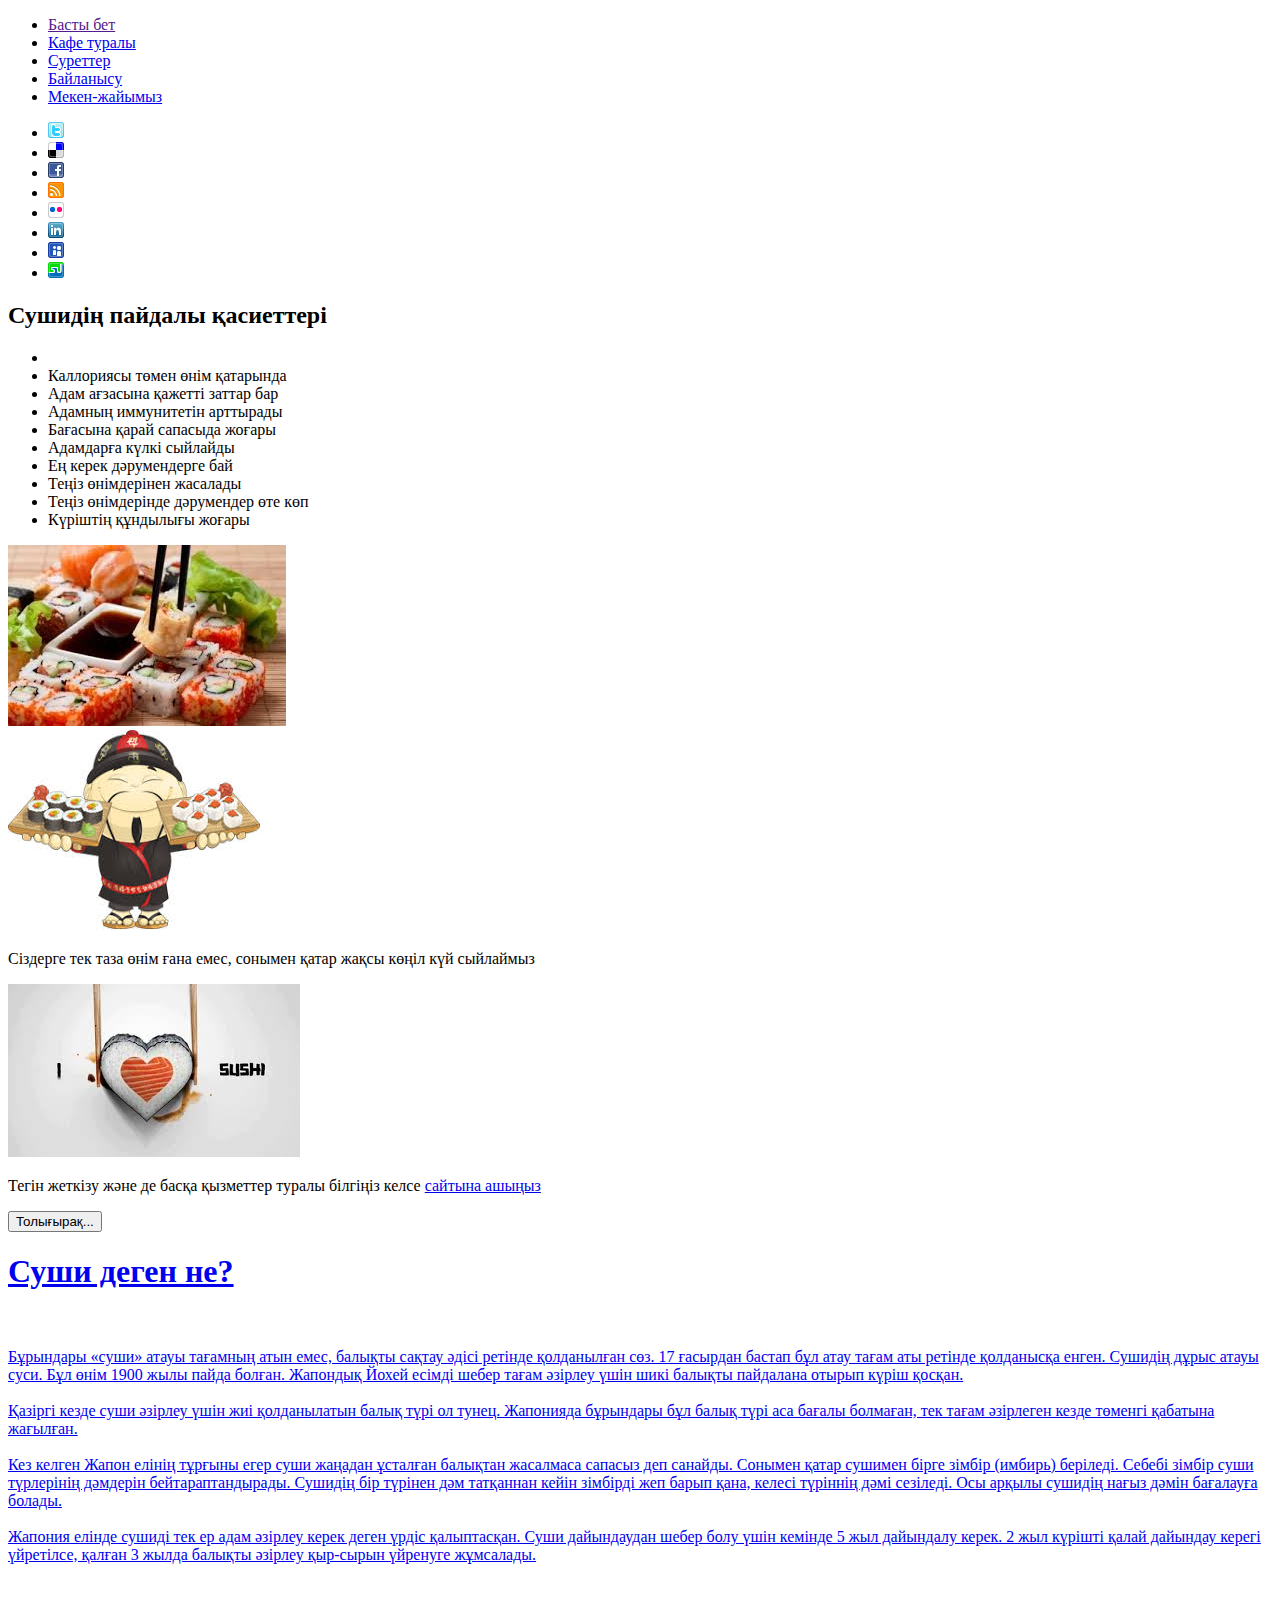
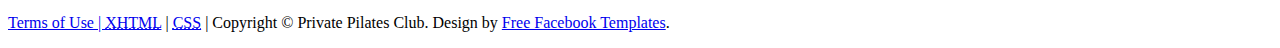
==== index.html @ d09344a2 "daiyn site" ====
﻿<!DOCTYPE html PUBLIC "-//W3C//DTD XHTML 1.0 Strict//EN" "http://www.w3.org/TR/xhtml1/DTD/xhtml1-strict.dtd">
<html xmlns="http://www.w3.org/1999/xhtml">
<head>
<meta http-equiv="Content-Type" content="text/html; charset=utf-8" />
<title>ФариDin</title>
<link href="styles.css" rel="stylesheet" type="text/css" />
</head>
<body>
<!-- begin #container -->
<div id="container">
	<!-- begin #header -->
    <div id="header">
    	<div class="headerTop">
        	<div class="menu">
            	<ul>
                	<li id="bas.html"><a href="">Басты бет</a></li>
                    <li><a href="cafe.html"> Кафе туралы</a></li>
                    <li><a href="menu.html">Суреттер</a></li>
                    <li><a href="https://vk.com/im">Байланысу</a></li>
                    <li><a href="adres.html">Мекен-жайымыз</a></li>

                </ul>
            </div>
            <div class="icons">
            	<ul class="icons">
                    <li><a href="https://twitter.com/?lang=ru"><img src="images/twitter.png" alt="" /></a></li>
                    <li><a href="https://del.icio.us/"><img src="images/delicious.png" alt="" /></a></li>
                    <li><a href="https://ru-ru.facebook.com/login/"><img src="images/facebook.png" alt="" /></a></li>
                    <li><a href="feed.com"><img src="images/feed.png" alt="" /></a></li>
                    <li><a href=""><img src="images/flickr.png" alt="" /></a></li>
                    <li><a href=""><img src="images/linkedin.png" alt="" /></a></li>
                    <li><a href=""><img src="images/myspace.png" alt="" /></a></li>
                    <li><a href=""><img src="images/stumble.png" alt="" /></a></li>
                </ul>
            </div>
            <div class="clearfloat"></div>
        </div>
        <div class="headerPics">
        	<div class="headerBox1">
            	<h2>Сушидің пайдалы қасиеттері</h2>
                <ul>
                	<li></li>
                    <li>Каллориясы төмен өнім қатарында</li>
                    <li>Адам ағзасына қажетті заттар бар</li>
                    <li>Адамның иммунитетін арттырады </li>
                    <li>Бағасына қарай сапасыда жоғары</li>
                    <li>Адамдарға күлкі сыйлайды</li>
                    <li>Ең керек дәрумендерге бай</li>
                    <li>Теңіз өнімдерінен жасалады </li>
                    <li>Теңіз өнімдерінде дәрумендер өте көп</li>
                    <li>Күріштің құндылығы жоғары </li>

                </ul>
            </div>
            <div class="headerBox3"><img src="images/1.jpg" alt="" /></div>
            <div class="headerBox2">
            	<div class="logo"><a href=""><img src="images/images.jpg" alt="" /></a></div>
                <p>
                	Сіздерге тек таза өнім ғана емес, сонымен қатар жақсы көңіл күй сыйлаймыз
                </p>
            </div>        	
        </div>
    </div>
    <!-- end #header -->
    <!-- begin #sidebar1 -->
    <div id="sidebar1">
    	<div class="picBox">
        	<div class="picBoxImage"><img src="images/5.jpg" alt="" /></div>
            <p>Тегін жеткізу және де басқа қызметтер туралы білгіңіз келсе <a href=" https://www.instagram.com/almatyrolls/"> сайтына ашыңыз </p>
            <div class="picBoxButton"><input type="button" value="Толығырақ..." class="buttonStyle" /></div>
            <div class="clearfloat"></div>
        </div>

    </div>
    <!-- end #sidebar1 -->
    <!-- begin #mainContent -->
    <div id="mainContent">
    	<h1>Суши деген не?</h1>
        <br>
            <br />

            Бұрындары «суши» атауы тағамның атын емес, балықты сақтау әдісі ретінде қолданылған сөз.  17 ғасырдан бастап бұл атау тағам аты ретінде  қолданысқа енген.  Сушидің дұрыс атауы суси. Бұл өнім 1900 жылы пайда болған. Жапондық Йохей есімді шебер тағам әзірлеу үшін шикі балықты пайдалана отырып күріш қосқан.
            </br> <br />
            Қазіргі кезде  суши әзірлеу үшін жиі қолданылатын балық түрі ол тунец. Жапонияда бұрындары бұл балық түрі аса бағалы болмаған, тек тағам әзірлеген кезде  төменгі қабатына жағылған.
        </br> <br />
            Кез келген Жапон елінің тұрғыны егер суши жаңадан ұсталған балықтан жасалмаса сапасыз деп санайды.  Сонымен қатар сушимен бірге зімбір (имбирь) беріледі. Себебі  зімбір суши түрлерінің дәмдерін бейтараптандырады. Сушидің бір түрінен дәм татқаннан кейін зімбірді жеп барып қана, келесі түріннің дәмі сезіледі. Осы арқылы сушидің нағыз дәмін бағалауға болады.
        </br> <br />
            Жапония елінде сушиді тек ер адам әзірлеу керек деген үрдіс қалыптасқан. Суши дайындаудан шебер болу үшін кемінде 5 жыл дайындалу керек. 2 жыл күрішті қалай дайындау керегі үйретілсе,  қалған 3 жылда  балықты әзірлеу қыр-сырын үйренуге жұмсалады.




        </p>

    </div>
    <!-- end #mainContent -->
    <!-- This clearing element should immediately follow the #mainContent div in order to force the #container div to contain all child floats --><br class="clearfloat" />
    <!-- begin #footer -->
    <div id="footer">
		<p>
        	Terms of Use | <a title="This page validates as XHTML 1.0 Strict" href="http://validator.w3.org/check/referer" class="footerLink"><abbr title="eXtensible HyperText Markup Language">XHTML</abbr></a> | 
        <a title="This page validates as CSS" href="http://jigsaw.w3.org/css-validator/check/referer" class="footerLink"><abbr title="Cascading Style Sheets">CSS</abbr></a>  |  Copyright &copy; Private Pilates Club. Design by <a href="http://www.fbpager.com">Free Facebook Templates</a>.
        </p>
	</div>
    <!-- end #footer -->
</div>
<!-- end #container -->
</body>
</html>
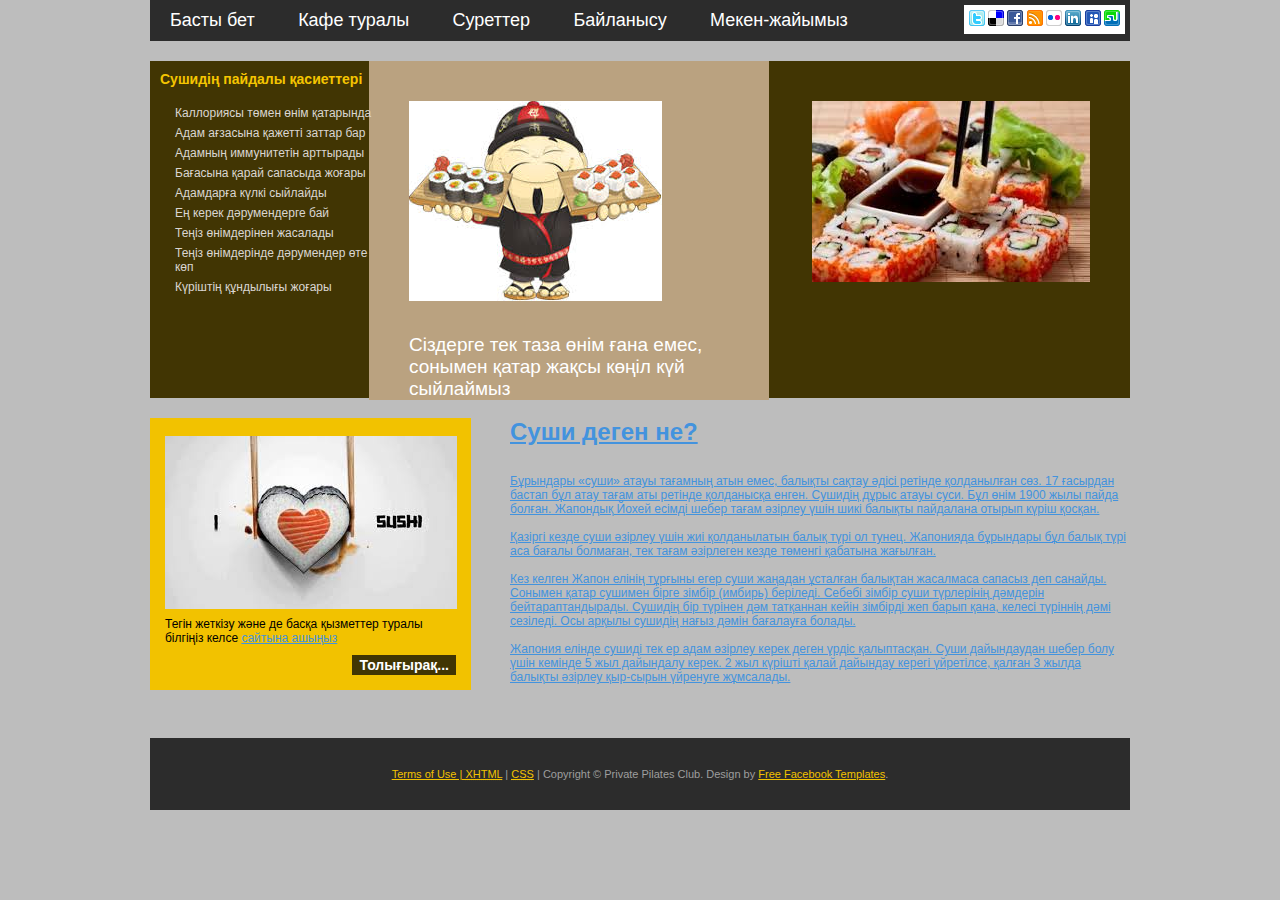
==== commit fd724270: "Katemdi durystadym." ====
--- a/index.html
+++ b/index.html
@@ -3,7 +3,7 @@
 <head>
 <meta http-equiv="Content-Type" content="text/html; charset=utf-8" />
 <title>ФариDin</title>
-<link href="styles.css" rel="stylesheet" type="text/css" />
+<link href="css/styles.css" rel="stylesheet" type="text/css" />
 </head>
 <body>
 <!-- begin #container -->
--- a/css/styles.css
+++ b/css/styles.css
@@ -0,0 +1,186 @@
+* {
+	margin:0;
+	padding:0;
+}
+body  {
+	font-family:Arial, Helvetica, sans-serif;
+	font-size:12px;
+	background:#BDBDBD;
+	color:#010101;
+}
+img {
+	border:0;
+}
+a {
+	color:#4393de;
+	font-size:12px;
+	text-decoration:underline;
+}
+a:hover {
+	color:#4393de;
+	font-size:12px;
+	text-decoration:none;
+}
+h1 {
+	font-family:tahoma, arial;
+	font-size:24px;
+	font-weight:bold;
+	color:#4393de;
+}
+h2 {
+	font-family:tahoma, arial;
+	color:#f5c501;
+	font-size:14px;
+	font-weight:bold;
+}
+.buttonStyle {
+	border:0;
+	cursor:pointer;
+	font-size:14px;
+	font-weight:bold;
+	color:#ffffff;
+	background:#413503;
+	padding:2px 7px;
+}
+#container {
+	width: 980px;
+	margin: 0 auto;
+}
+.headerTop {
+	background:#2c2c2c;
+}
+.menu {
+	float:left;
+}
+.menu ul {
+	padding:10px 0;
+	margin:0;
+}
+.menu li {
+	list-style:none;
+	display:inline;
+	padding:0;
+}
+.menu a {
+	color:#ffffff;
+	font-size:18px;
+	text-decoration:none;
+	padding:10px 20px;
+}
+.menu a:hover {
+	color:#ffffff;
+	font-size:18px;
+	background:#4393de;
+	text-decoration:none;
+}
+.menu #active a {
+	color:#ffffff;
+	font-size:18px;
+	background:#4393de;
+	text-decoration:none;
+}
+.icons {
+	float:right;
+	background:#FFFFFF;
+	margin:5px;
+}
+.icons li {
+	list-style:none;
+	display:inline;
+}
+.headerPics {
+	background:#413503;
+	height:337px;
+	margin:20px 0;
+}
+.headerBox1 {
+	width:218px;
+	float:left;
+	padding:10px;
+}
+.headerBox1 ul {
+	padding:10px 0 0 0;
+}
+.headerBox1 li {
+	list-style:none;
+	font-size:12px;
+	color:#dad6d1;
+	background:url(images/p.png) no-repeat left 5px;
+	padding:3px 0 3px 15px;
+}
+.headerBox2 {
+	width:400px;
+	background:#baa280;
+	margin:0 219px 0 219px;
+	min-height:300px;
+}
+.headerBox2 .logo {
+	padding:40px 0 0 40px;
+}
+.headerBox2 p {
+	font-size:19px;
+	color:#FFFFFF;
+	padding:30px 40px 0 40px;
+}
+.headerBox3 {
+	float:right;
+	padding:40px 40px 0 40px;
+}
+#sidebar1 {
+	float: left;
+	width: 321px;
+}
+.picBox {
+	background:#f2c200;
+	margin:0 0 20px 0;
+}
+.picBoxImage {
+	text-align:center;
+	padding:3px 0px 0px;
+	margin:0px 0px 0px 0px;
+}
+.picBoxButton {
+	float:right;
+	padding:0 15px 15px 0;
+}
+.picBox img {
+	padding:15px 0 0 0;
+}
+.picBox p {
+	padding:5px 15px 10px 15px;
+}
+#mainContent {
+	margin: 0 0 0 360px;
+}
+.picRight {
+	float:right;
+	padding:0 0 15px 20px;
+}
+#mainContent p {
+	padding:10px 0 30px 0;
+}
+#footer {
+	background:#2c2c2c;
+	color:#9e9e9e;
+	padding:30px 0;
+	font-size:11px;
+}
+#footer p {
+	text-align:center;
+}
+#footer a {
+	color:#f2c200;
+	text-decoration:underline;
+	font-size:11px;
+}
+#footer a:hover {
+	color:#f2c200;
+	text-decoration:none;
+	font-size:11px;
+}
+.clearfloat { /* this class should be placed on a div or break element and should be the final element before the close of a container that should fully contain a float */
+	clear:both;
+    height:px;
+    font-size: 1px;
+    line-height: 0px;
+}